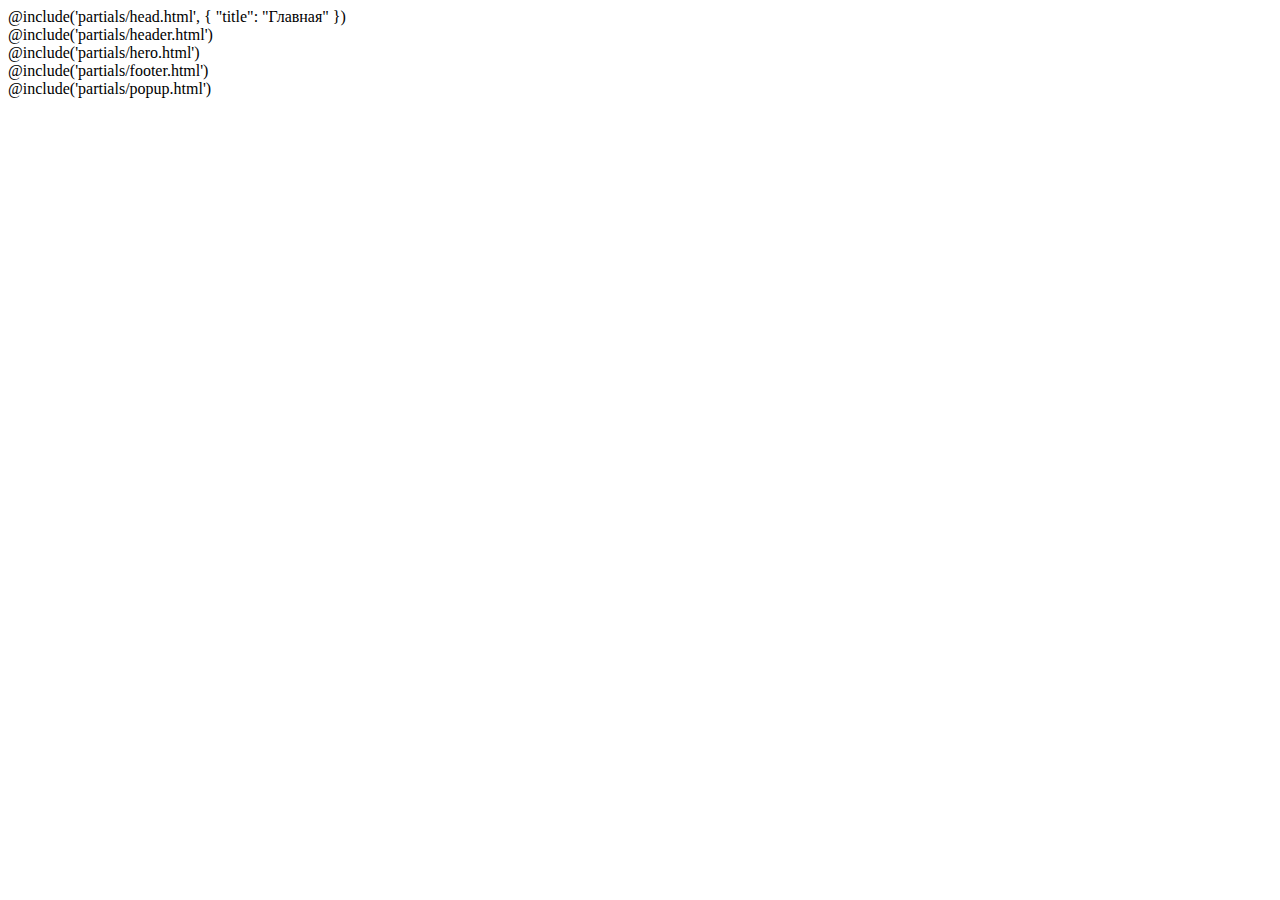
==== src/index.html @ d548c369 "init" ====
<!DOCTYPE html>
<html lang="ru" class="page">

@include('partials/head.html', {
"title": "Главная"
})

<body class="page__body">
    <div class="site-container">
        @include('partials/header.html')
        <main class="main">
            @include('partials/hero.html')
        </main>
        @include('partials/footer.html')
    </div>
    @include('partials/popup.html')
</body>


</html>
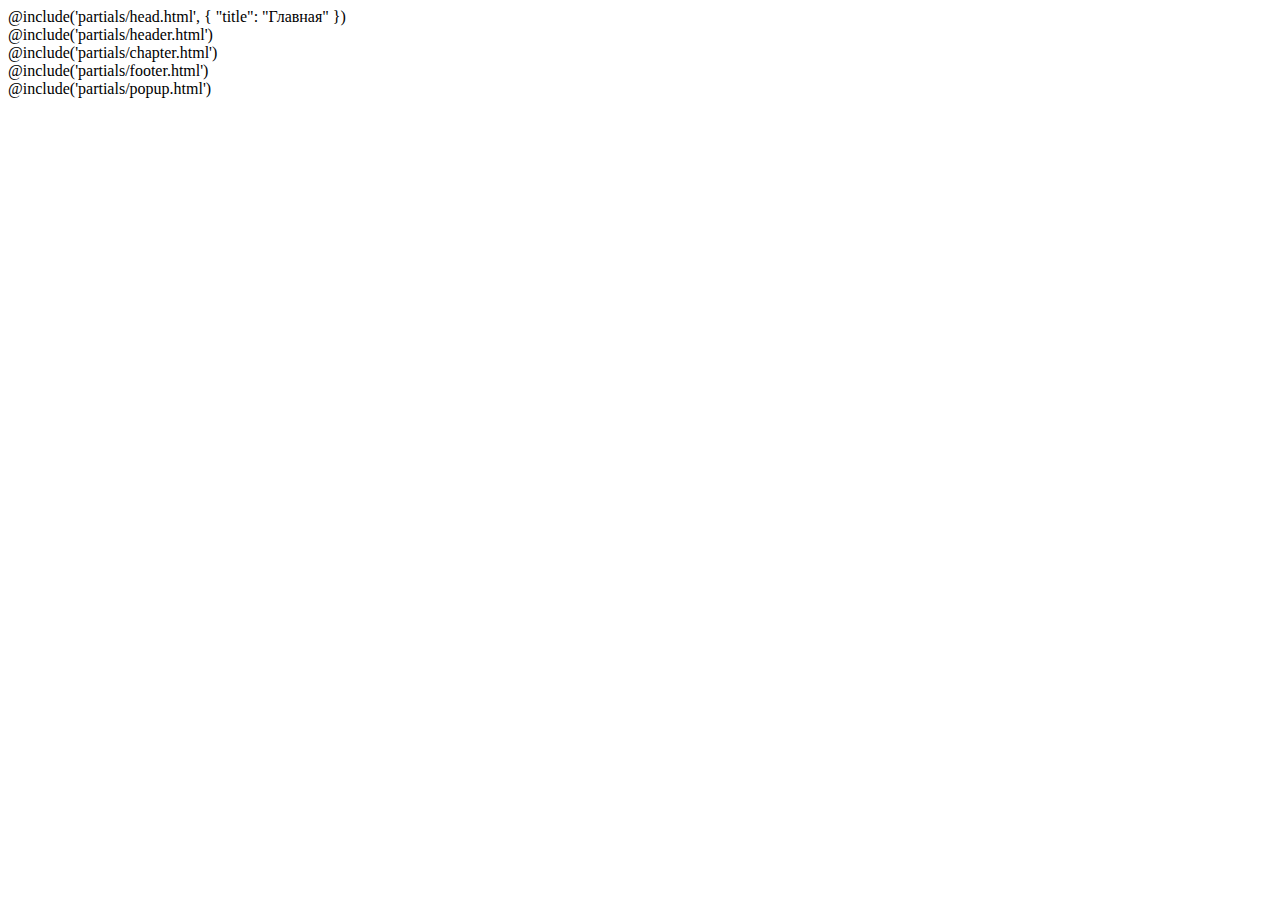
==== commit 24bd292c: "added courses js" ====
--- a/src/index.html
+++ b/src/index.html
@@ -9,7 +9,7 @@
     <div class="site-container">
         @include('partials/header.html')
         <main class="main">
-            @include('partials/hero.html')
+            @include('partials/chapter.html')
         </main>
         @include('partials/footer.html')
     </div>
